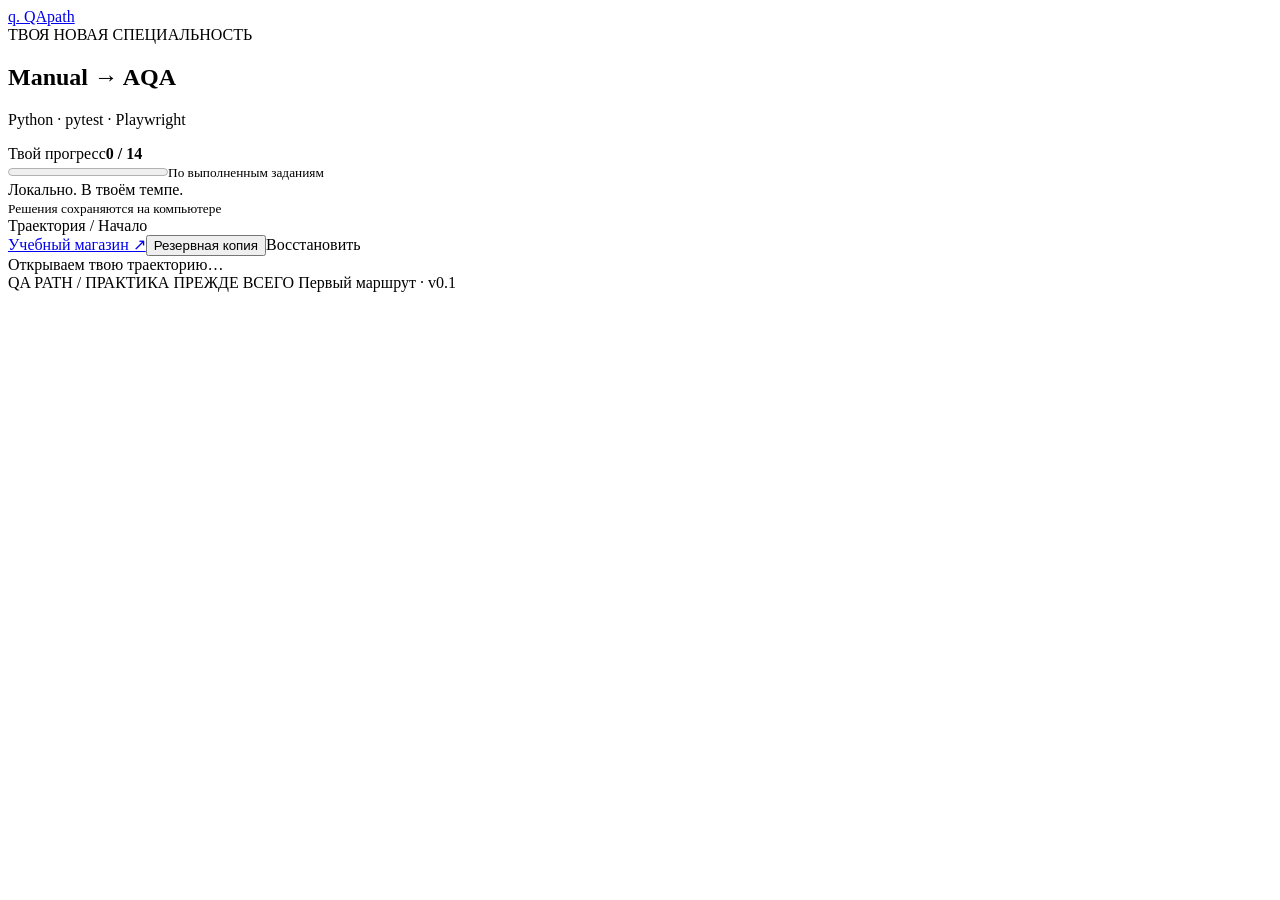
==== static/index.html @ 7e1009a3 "Build local QA Path course with exercises and saved progress" ====
<!doctype html>
<html lang="ru">
<head><meta charset="utf-8"><meta name="viewport" content="width=device-width,initial-scale=1"><title>QA Path · От ручного теста к коду</title><link rel="stylesheet" href="/style.css"></head>
<body>
<aside class="sidebar">
  <a class="brand" href="/" aria-label="QA Path — главная"><span class="brand-mark">q.</span> QA<span class="brand-light">path</span></a>
  <div class="track-label">ТВОЯ НОВАЯ СПЕЦИАЛЬНОСТЬ</div><h2>Manual → AQA</h2><p class="muted">Python · pytest · Playwright</p>
  <div class="progress-card"><div><span>Твой прогресс</span><strong id="progress-label">0 / 14</strong></div><progress id="progress" value="0" max="14"></progress><small>По выполненным заданиям</small></div>
  <nav id="lessons" aria-label="Уроки курса"></nav>
  <div class="sidebar-bottom"><span class="local-dot"></span> Локально. В твоём темпе.<br><small>Решения сохраняются на компьютере</small></div>
</aside>
<div class="main">
  <header><span class="breadcrumb">Траектория / <span id="module-label">Начало</span></span><div class="header-actions"><a href="/shop" target="_blank" rel="noopener">Учебный магазин ↗</a><button class="quiet" id="backup">Резервная копия</button><label class="import-label" for="restore">Восстановить</label><input id="restore" type="file" accept="application/json" hidden></div></header>
  <main id="content"><div class="loading">Открываем твою траекторию…</div></main>
  <footer>QA PATH / ПРАКТИКА ПРЕЖДЕ ВСЕГО <span>Первый маршрут · v0.1</span></footer>
</div>
<div id="toast" role="status" aria-live="polite"></div>
<script src="/app.js"></script>
</body></html>
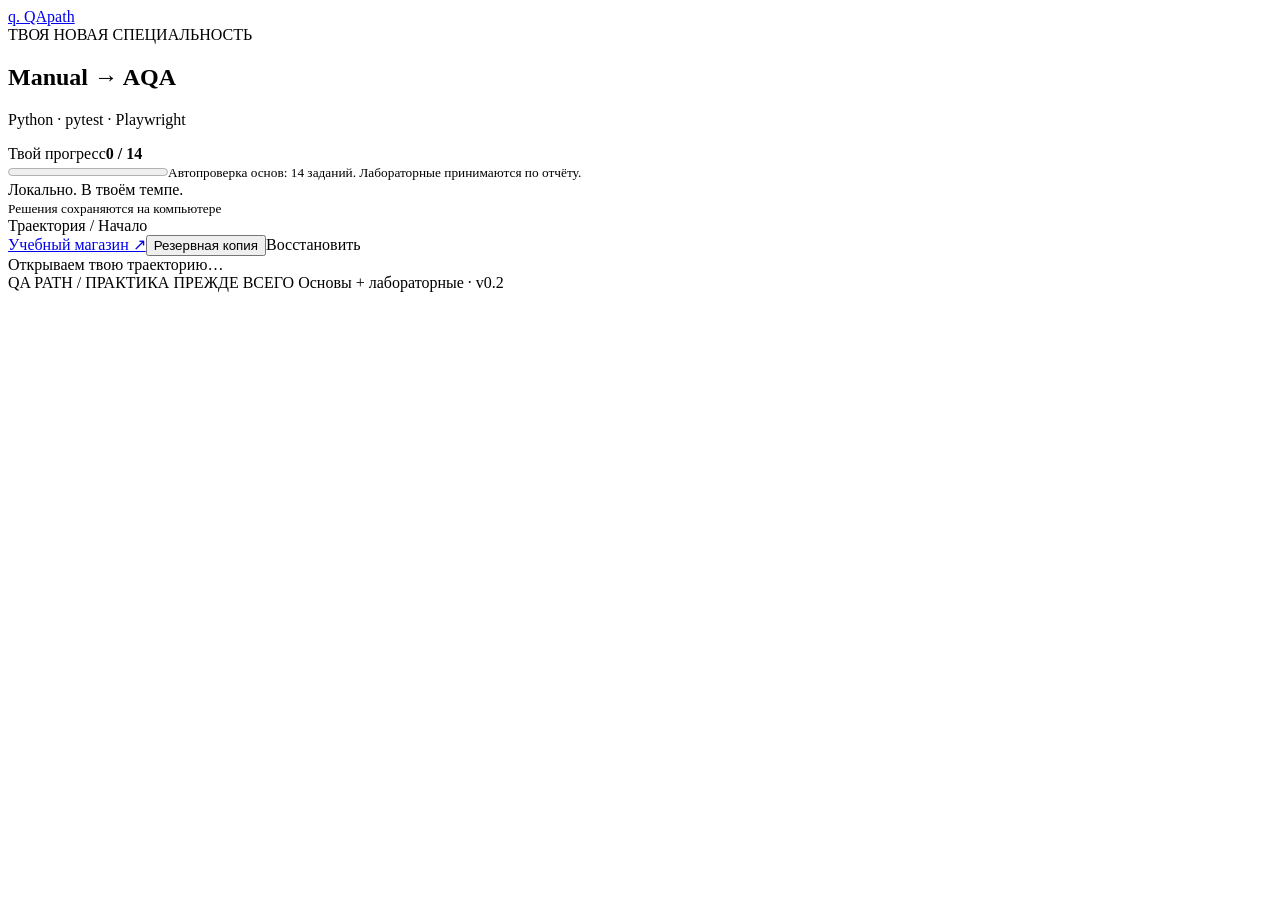
==== commit 82610f44: "Expand QA path with practical workshops and training API" ====
--- a/static/index.html
+++ b/static/index.html
@@ -3,16 +3,16 @@
 <head><meta charset="utf-8"><meta name="viewport" content="width=device-width,initial-scale=1"><title>QA Path · От ручного теста к коду</title><link rel="stylesheet" href="/style.css"></head>
 <body>
 <aside class="sidebar">
-  <a class="brand" href="/" aria-label="QA Path — главная"><span class="brand-mark">q.</span> QA<span class="brand-light">path</span></a>
+  <a class="brand" href="/" aria-label="QA Path: главная"><span class="brand-mark">q.</span> QA<span class="brand-light">path</span></a>
   <div class="track-label">ТВОЯ НОВАЯ СПЕЦИАЛЬНОСТЬ</div><h2>Manual → AQA</h2><p class="muted">Python · pytest · Playwright</p>
-  <div class="progress-card"><div><span>Твой прогресс</span><strong id="progress-label">0 / 14</strong></div><progress id="progress" value="0" max="14"></progress><small>По выполненным заданиям</small></div>
+  <div class="progress-card"><div><span>Твой прогресс</span><strong id="progress-label">0 / 14</strong></div><progress id="progress" value="0" max="14"></progress><small>Автопроверка основ: 14 заданий. Лабораторные принимаются по отчёту.</small></div>
   <nav id="lessons" aria-label="Уроки курса"></nav>
   <div class="sidebar-bottom"><span class="local-dot"></span> Локально. В твоём темпе.<br><small>Решения сохраняются на компьютере</small></div>
 </aside>
 <div class="main">
   <header><span class="breadcrumb">Траектория / <span id="module-label">Начало</span></span><div class="header-actions"><a href="/shop" target="_blank" rel="noopener">Учебный магазин ↗</a><button class="quiet" id="backup">Резервная копия</button><label class="import-label" for="restore">Восстановить</label><input id="restore" type="file" accept="application/json" hidden></div></header>
   <main id="content"><div class="loading">Открываем твою траекторию…</div></main>
-  <footer>QA PATH / ПРАКТИКА ПРЕЖДЕ ВСЕГО <span>Первый маршрут · v0.1</span></footer>
+  <footer>QA PATH / ПРАКТИКА ПРЕЖДЕ ВСЕГО <span>Основы + лабораторные · v0.2</span></footer>
 </div>
 <div id="toast" role="status" aria-live="polite"></div>
 <script src="/app.js"></script>
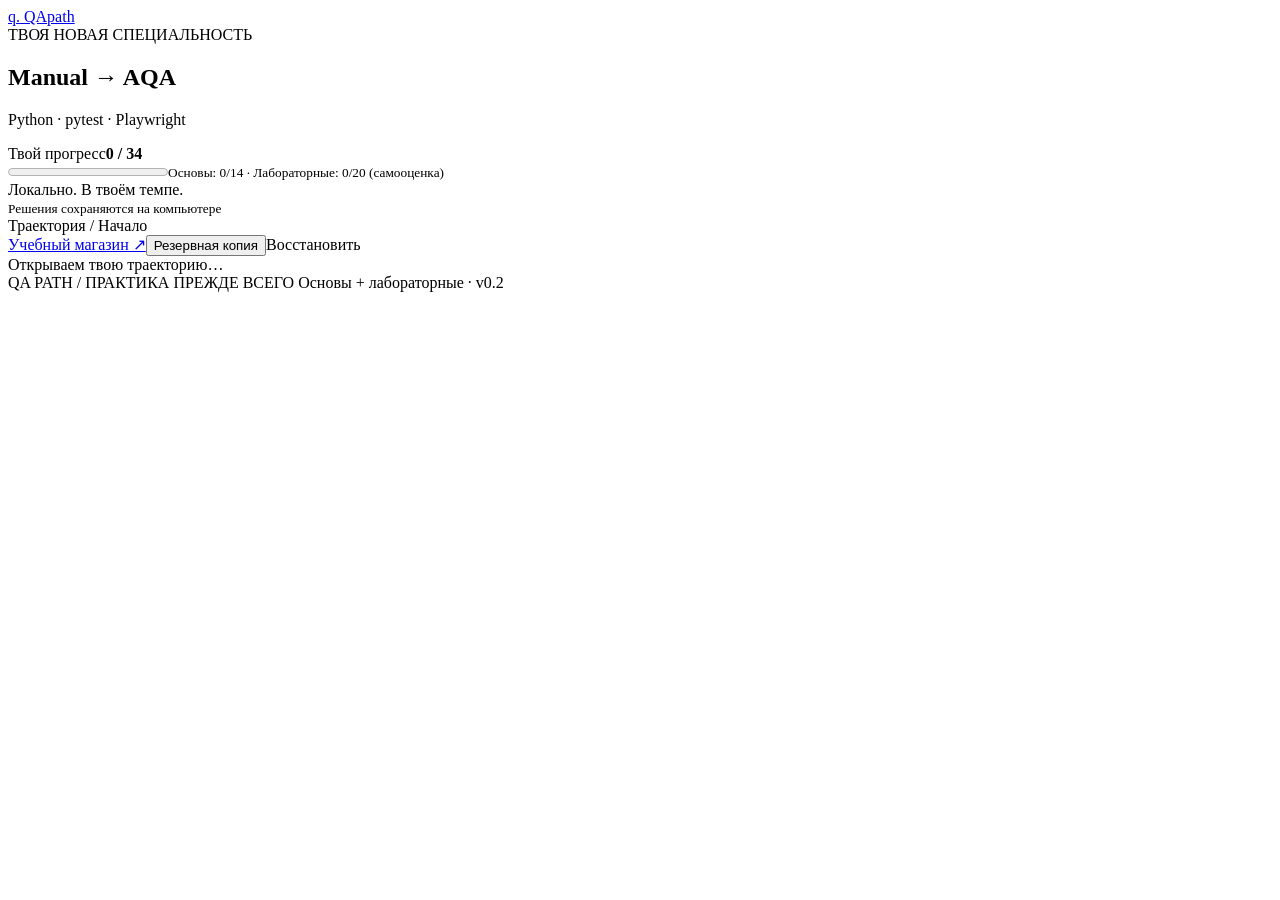
==== commit efdcab3c: "Fix full course progress, improve readability and background launch" ====
--- a/static/index.html
+++ b/static/index.html
@@ -5,7 +5,7 @@
 <aside class="sidebar">
   <a class="brand" href="/" aria-label="QA Path: главная"><span class="brand-mark">q.</span> QA<span class="brand-light">path</span></a>
   <div class="track-label">ТВОЯ НОВАЯ СПЕЦИАЛЬНОСТЬ</div><h2>Manual → AQA</h2><p class="muted">Python · pytest · Playwright</p>
-  <div class="progress-card"><div><span>Твой прогресс</span><strong id="progress-label">0 / 14</strong></div><progress id="progress" value="0" max="14"></progress><small>Автопроверка основ: 14 заданий. Лабораторные принимаются по отчёту.</small></div>
+  <div class="progress-card"><div><span>Твой прогресс</span><strong id="progress-label">0 / 34</strong></div><progress id="progress" value="0" max="34"></progress><small id="progress-detail">Основы: 0/14 · Лабораторные: 0/20 (самооценка)</small></div>
   <nav id="lessons" aria-label="Уроки курса"></nav>
   <div class="sidebar-bottom"><span class="local-dot"></span> Локально. В твоём темпе.<br><small>Решения сохраняются на компьютере</small></div>
 </aside>
